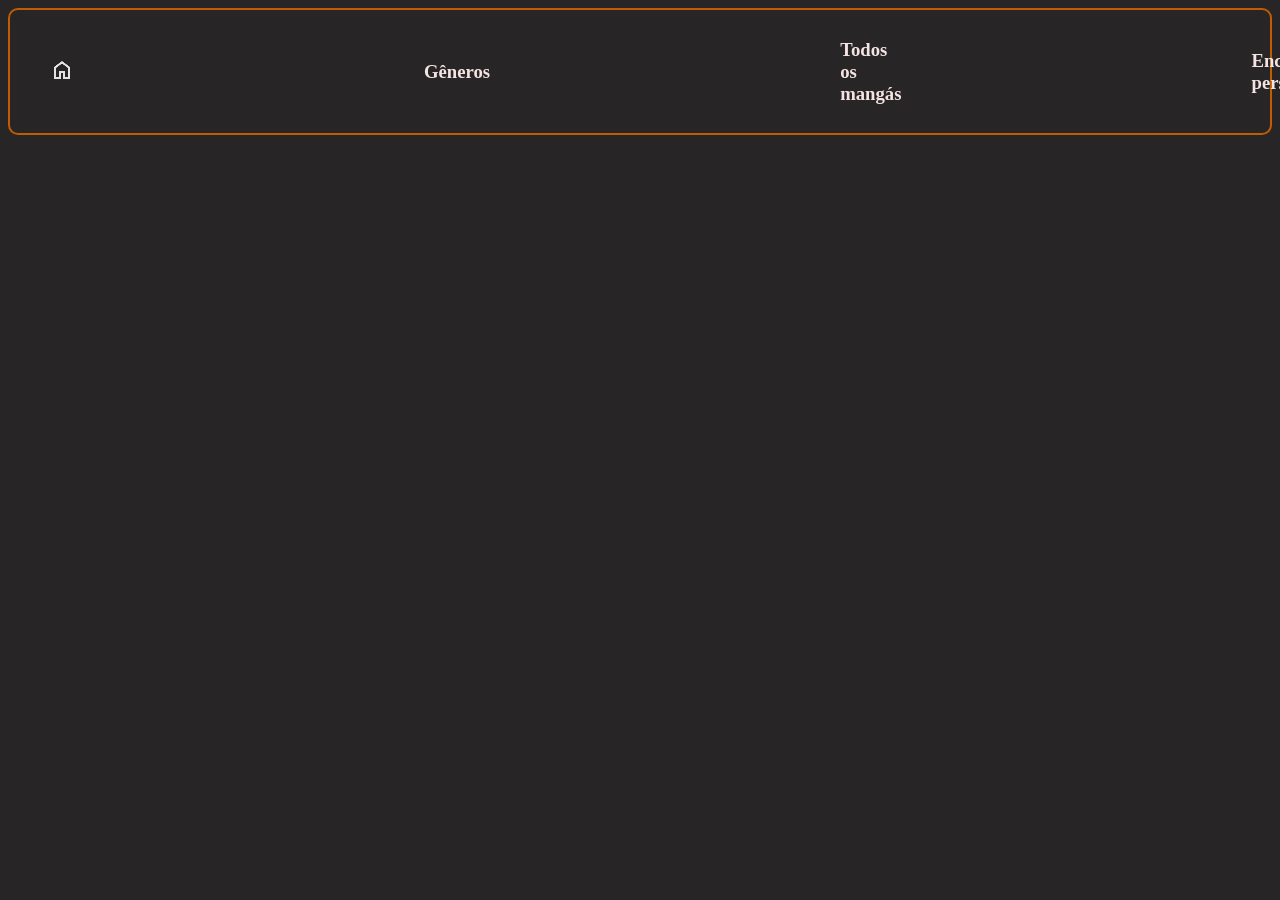
==== site Manga Mangás/carrinho.html @ 04ba4a1a "ajuste css" ====
<!DOCTYPE html>
<html lang="en">
<head>
    <meta charset="UTF-8">
    <meta name="viewport" content="width=device-width, initial-scale=1.0">
    <title>Manga mangás</title>
      <link rel="stylesheet" href="CSS/styles.css">
</head>
<body>
    
    <header>
    <a href="index.html" class="btn-home"><img src="IMG/home_24dp_E3E3E3_FILL0_wght400_GRAD0_opsz24.png"></a>
    <h3><a href="generos.html">Gêneros</a></h3>
    <h3><a href="todos.html">Todos os mangás</a></h3>
    <h3><a href="encop.html">Encomenda personalizada</a></h3>
      <a href="carrinho.html" class="btn-cart"><img src="IMG/shopping_cart_24dp_E3E3E3_FILL0_wght400_GRAD0_opsz24.png"></a> 
    </header>

</body>
</html>
---- site Manga Mangás/CSS/styles.css ----
body{
    background-color: rgb(39, 37, 37);
}

header{
    border: 2px solid rgb(190, 93, 1);
    border-radius: 10px;
    display: flex;
    align-items: center;
    justify-content: flex-start;
    gap: 350px;
    padding: 10px 40px;

}

header a{
    color: rgb(245, 228, 228);
    text-decoration: none;
    display: inline-block;
    transition: all 0.3s ease;
}

header a:hover{
    color:  rgb(190, 93, 1);
    transform: translateY(-5px);
}

.btn-home img {
    filter: rgb(245, 228, 228);
    transition: transform 0.3s ease;
}

.btn-home img:hover {
    transform: scale(1.2);
   filter: invert(65%) sepia(70%) saturate(1400%) hue-rotate(345deg) brightness(125%) contrast(101%);
}

.btn-cart img {
    filter: rgb(245, 228, 228);
    transition: transform 0.3s ease;
}

.btn-cart img:hover {
    transform: scale(1.2);
   filter: invert(65%) sepia(70%) saturate(1400%) hue-rotate(345deg) brightness(125%) contrast(101%);
}

.pesquisa{
    
    border: 2px solid  rgb(190, 93, 1);
    border-radius: 40px;
    padding: 10px 20px;
    display: flex;
    align-items: center;
    justify-content: flex-start;
    margin-top: 30px;
    transition: all 0.3s ease;
    width: 1500px;
    margin-left: auto;
    margin-right: auto;
}

.pesquisa:hover{
    border-color: rgb(245, 228, 228);
    transform:scale(1.05);
}

.destaques{
    border: 2px solid  rgb(190, 93, 1);
    border-radius: 20px;
    padding: 30px 20px;
    display: flex;
    align-items: center;
    justify-content: flex-start;
    margin-top: 30px;
    transition: all 0.3s ease;
    width: 1500px;
    margin-left: auto;
    margin-right: auto;
    background-color: rgb(190, 93, 1);
    border-radius: 40px; ;
}

.destaque1{
   border: 2px solid  rgb(190, 93, 1);
    border-radius: 20px;
    padding: 300px 20px;
    display: flex;
    justify-content: flex-start;
    margin-top: 30px;
    transition: all 0.3s ease;
    width: 600px;
    height: 5px;
    margin-left: auto;
    margin-right: auto;
    background-color: rgb(245, 228, 228);
    border-radius: 40px; ;
}

.destaque2{
   border: 2px solid  rgb(190, 93, 1);
    border-radius: 20px;
    padding: 300px 20px;
    display: flex;
    justify-content: flex-start;
    margin-top: 30px;
    transition: all 0.3s ease;
    width: 600px;
    height: 5px;
    margin-left: auto;
    margin-right: auto;
    background-color: rgb(245, 228, 228);
    border-radius: 40px; ;
}
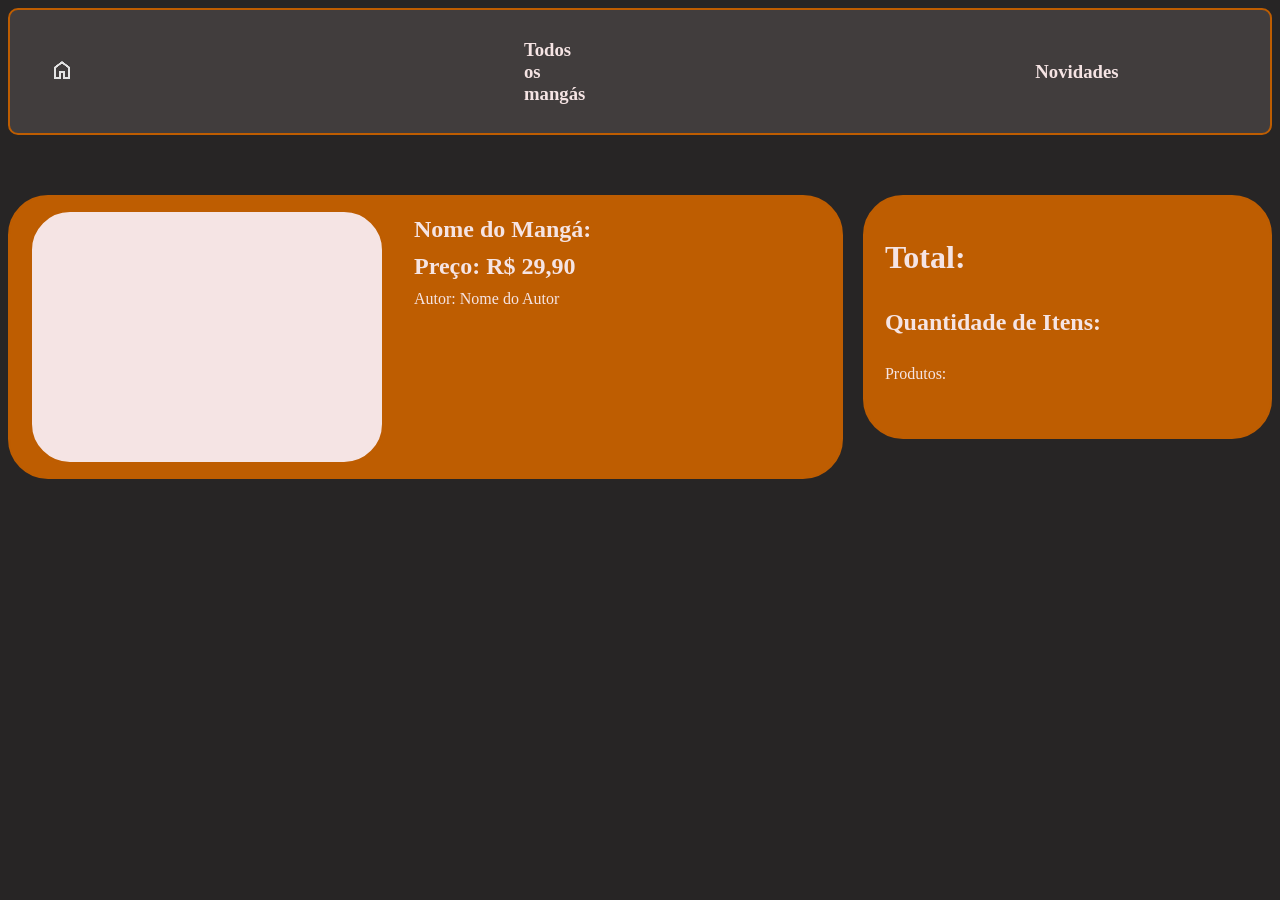
==== commit 138996bd: "uodate html e css" ====
--- a/site Manga Mangás/carrinho.html
+++ b/site Manga Mangás/carrinho.html
@@ -5,16 +5,38 @@
     <meta name="viewport" content="width=device-width, initial-scale=1.0">
     <title>Manga mangás</title>
       <link rel="stylesheet" href="CSS/styles.css">
+      <script src="Js/Js.js"></script>
 </head>
 <body>
     
     <header>
     <a href="index.html" class="btn-home"><img src="IMG/home_24dp_E3E3E3_FILL0_wght400_GRAD0_opsz24.png"></a>
-    <h3><a href="generos.html">Gêneros</a></h3>
     <h3><a href="todos.html">Todos os mangás</a></h3>
-    <h3><a href="encop.html">Encomenda personalizada</a></h3>
+    <h3><a href="novidades.html">Novidades</a></h3>
       <a href="carrinho.html" class="btn-cart"><img src="IMG/shopping_cart_24dp_E3E3E3_FILL0_wght400_GRAD0_opsz24.png"></a> 
     </header>
 
+    <div class="carrinho-container">
+
+     <div class="mangas_carrinho">
+      <div class="manga_img">
+      </div>
+
+      <div class="manga_info">
+        <h2>Nome do Mangá:</h2>
+        <h2><b>Preço: R$ 29,90</b></h2>
+        <p>Autor: Nome do Autor</p>
+      </div>
+    </div>
+
+    <div class="total">
+
+      <div class="total_info">
+        <h1>Total:</h1>
+        <h2><b>Quantidade de Itens:</b></h2>
+        <p>Produtos:</p>
+      </div>
+  </div>
+
 </body>
 </html>
--- a/site Manga Mangás/CSS/styles.css
+++ b/site Manga Mangás/CSS/styles.css
@@ -8,8 +8,9 @@
     display: flex;
     align-items: center;
     justify-content: flex-start;
-    gap: 350px;
+    gap: 450px;
     padding: 10px 40px;
+    background-color:  rgb(65, 61, 61);
 
 }
 
@@ -45,7 +46,7 @@
    filter: invert(65%) sepia(70%) saturate(1400%) hue-rotate(345deg) brightness(125%) contrast(101%);
 }
 
-.pesquisa{
+.pesquisa input{
     
     border: 2px solid  rgb(190, 93, 1);
     border-radius: 40px;
@@ -58,6 +59,8 @@
     width: 1500px;
     margin-left: auto;
     margin-right: auto;
+    color: black;
+    font-size: 16px;
 }
 
 .pesquisa:hover{
@@ -65,6 +68,10 @@
     transform:scale(1.05);
 }
 
+.pesquisa input::placeholder {
+    color: black;
+}
+
 .destaques{
     border: 2px solid  rgb(190, 93, 1);
     border-radius: 20px;
@@ -112,3 +119,95 @@
     background-color: rgb(245, 228, 228);
     border-radius: 40px; ;
 }
+
+.mangas{
+    border: 2px solid  rgb(190, 93, 1);
+    border-radius: 20px;
+    padding: 40px 20px;
+    display: flex;
+    align-items: center;
+    justify-content: flex-start;
+    gap: 30px;
+    margin-top: 30px;
+    background-color: rgb(190, 93, 1);
+    border-radius: 40px; 
+    height: 200px;
+    width: 90%;
+}
+
+.mangas:hover{
+    background-color:  rgb(138, 68, 4) ;
+}
+
+.manga_img{
+    border: 2px solid  rgb(190, 93, 1);
+    border-radius: 40px;
+    background-color: rgb(245, 228, 228);
+    height: 250px;
+    width: 350px;
+    flex-shrink: 0;
+}
+
+.manga_info{
+    display: flex;
+    flex-direction: column;
+    gap: 10px;
+    color : rgb(245, 228, 228);
+    margin-bottom: 150px;
+}
+
+.manga_info h2,
+.manga_info p{
+    margin: 0;
+}
+
+.mangas_carrinho{
+    border: 2px solid  rgb(190, 93, 1);
+    border-radius: 20px;
+    padding: 40px 20px;
+    display: flex;
+    align-items: center;
+    justify-content: flex-start;
+    gap: 30px;
+    margin-top: 30px;
+    background-color: rgb(190, 93, 1);
+    border-radius: 40px; 
+    height: 200px;
+    width: 65%;
+}
+.total{
+    border: 2px solid  rgb(190, 93, 1);
+    border-radius: 20px;
+    padding: 20px;
+    display: flex;
+    align-items: flex-start;
+    justify-content: flex-start;
+    gap: 30px;
+    margin-top: 30px;
+    background-color: rgb(190, 93, 1);
+    border-radius: 40px; 
+    height: 200px;
+    width: 30%;
+}
+
+.total_info{
+    display: flex;
+    flex-direction: column;
+    gap: 10px;
+    color : rgb(245, 228, 228);
+}
+
+.total_info h1,
+.total_info h2,
+.total_info p{
+    margin-bottom: 3px;
+}
+
+.carrinho-container {
+    display: flex;
+    justify-content: space-between; 
+    align-items: flex-start;
+    gap: 20px;
+    margin-top: 30px;
+    width: 100%;
+}
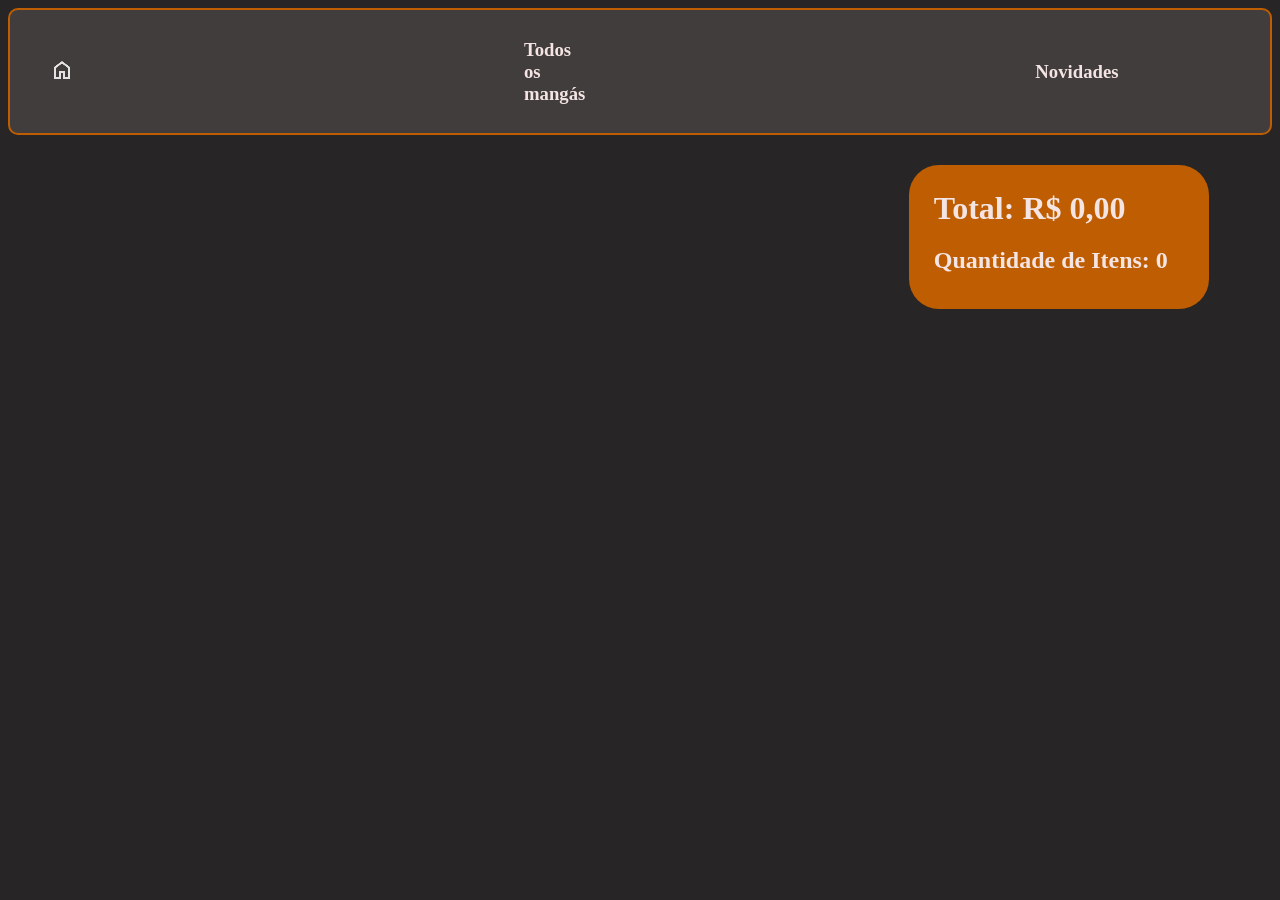
==== commit 15c500ce: "js carrinho e img" ====
--- a/site Manga Mangás/carrinho.html
+++ b/site Manga Mangás/carrinho.html
@@ -5,38 +5,29 @@
     <meta name="viewport" content="width=device-width, initial-scale=1.0">
     <title>Manga mangás</title>
       <link rel="stylesheet" href="CSS/styles.css">
-      <script src="Js/Js.js"></script>
+      
 </head>
 <body>
-    
-    <header>
-    <a href="index.html" class="btn-home"><img src="IMG/home_24dp_E3E3E3_FILL0_wght400_GRAD0_opsz24.png"></a>
-    <h3><a href="todos.html">Todos os mangás</a></h3>
-    <h3><a href="novidades.html">Novidades</a></h3>
-      <a href="carrinho.html" class="btn-cart"><img src="IMG/shopping_cart_24dp_E3E3E3_FILL0_wght400_GRAD0_opsz24.png"></a> 
+   <body>
+  <header>
+        <a href="index.html" class="btn-home"><img src="IMG/home_24dp_E3E3E3_FILL0_wght400_GRAD0_opsz24.png"></a>
+        <h3><a href="todos.html">Todos os mangás</a></h3>
+        <h3><a href="novidades.html">Novidades</a></h3>
+        <a href="carrinho.html" class="btn-cart"><img src="IMG/shopping_cart_24dp_E3E3E3_FILL0_wght400_GRAD0_opsz24.png"></a> 
     </header>
 
     <div class="carrinho-container">
+        <!-- O JS vai desenhar os cards dos mangás AQUI DENTRO -->
+        <div id="lista-carrinho" style="flex: 1;"></div>
 
-     <div class="mangas_carrinho">
-      <div class="manga_img">
-      </div>
-
-      <div class="manga_info">
-        <h2>Nome do Mangá:</h2>
-        <h2><b>Preço: R$ 29,90</b></h2>
-        <p>Autor: Nome do Autor</p>
-      </div>
+        <!-- Painel lateral com o valor acumulado -->
+        <div class="total">
+            <div class="total_info">
+                <h1>Total: R$ 0,00</h1>
+                <h2><b>Quantidade de Itens: 0</b></h2>
+            </div>
+        </div>
     </div>
-
-    <div class="total">
-
-      <div class="total_info">
-        <h1>Total:</h1>
-        <h2><b>Quantidade de Itens:</b></h2>
-        <p>Produtos:</p>
-      </div>
-  </div>
-
+  <script async src="Index.Js"></script>
 </body>
 </html>
--- a/site Manga Mangás/CSS/styles.css
+++ b/site Manga Mangás/CSS/styles.css
@@ -120,18 +120,18 @@
     border-radius: 40px; ;
 }
 
-.mangas{
-    border: 2px solid  rgb(190, 93, 1);
-    border-radius: 20px;
+.mangas {
+    border: 2px solid rgb(190, 93, 1);
+    border-radius: 40px;
     padding: 40px 20px;
     display: flex;
+    flex-direction: row;        
     align-items: center;
     justify-content: flex-start;
     gap: 30px;
     margin-top: 30px;
     background-color: rgb(190, 93, 1);
-    border-radius: 40px; 
-    height: 200px;
+    height: auto;               
     width: 90%;
 }
 
@@ -139,75 +139,158 @@
     background-color:  rgb(138, 68, 4) ;
 }
 
-.manga_img{
-    border: 2px solid  rgb(190, 93, 1);
+.manga_img {
+    border: 25px solid rgb(245, 228, 228); 
     border-radius: 40px;
     background-color: rgb(245, 228, 228);
-    height: 250px;
-    width: 350px;
+    height: 300px;
+    width: 200px;              
+    flex-shrink: 0;            
+    overflow: hidden;
+    display: flex;
+    align-items: center;
+    justify-content: center;
+}
+
+.manga_img img {
+    width: 100%;
+    height: 100%;
+    object-fit: cover;
+}
+
+
+.manga_info {
+    display: flex;
+    flex-direction: column;   
+    align-items: flex-start;
+    gap: 8px;
+    color: rgb(245, 228, 228);
+}
+
+.manga_info h2,
+.manga_info p{
+    margin: 0px
+}
+
+.acoes{
+    display: flex;
+    align-items: center;
+    gap: 10px;
+    margin-top: 5px;
+}
+
+.acoes input{
+    width: 50px;
+    padding: 5px;
+    border-radius: 5px;
+    border: 1px solid #CCC;
+    text-align: center;
+}
+
+.btn-remove{
+    background-color: #c9130c;
+    color: white;
+    border: none;
+    padding: 6px 12px;
+    border-radius: 5px;
+    cursor: pointer;
+    font-weight: bold;
+    transition:  0.2s ease;
+}
+
+.btn-remove:hover{
+    background-color: #7a0c08;
+}
+
+.mangas_carrinho .manga_img {
+    width: 90px;                 
+    height: 130px;               
+    flex-shrink: 0;               
+    border: 2px solid rgb(245, 228, 228);
+    border-radius: 12px;
+    background-color: rgb(245, 228, 228);
+    overflow: hidden;             
+    display: flex;
+    align-items: center;
+    justify-content: center;
+}
+
+.mangas_carrinho .manga_img img {
+    width: 100%;
+    height: 100%;
+    object-fit: cover;             
+    display: block;
+}
+
+.total {
+    width: 300px;                  
     flex-shrink: 0;
-}
-
-.manga_info{
+    background-color: rgb(190, 93, 1);
+    border-radius: 30px;
+    padding: 25px;
+    color: rgb(245, 228, 228);
+    box-sizing: border-box;
+}
+
+.total_info{
     display: flex;
     flex-direction: column;
     gap: 10px;
     color : rgb(245, 228, 228);
-    margin-bottom: 150px;
-}
-
-.manga_info h2,
-.manga_info p{
-    margin: 0;
-}
-
-.mangas_carrinho{
-    border: 2px solid  rgb(190, 93, 1);
-    border-radius: 20px;
-    padding: 40px 20px;
-    display: flex;
-    align-items: center;
-    justify-content: flex-start;
-    gap: 30px;
-    margin-top: 30px;
-    background-color: rgb(190, 93, 1);
-    border-radius: 40px; 
-    height: 200px;
-    width: 65%;
-}
-.total{
-    border: 2px solid  rgb(190, 93, 1);
-    border-radius: 20px;
+}
+
+.total_info h1, 
+.total_info h2 {
+    margin: 0 0 10px 0;
+}
+
+.carrinho-container {
+   display: flex;
+    justify-content: space-between;
+    align-items: flex-start;
+    gap: 30px;                    
+    width: 90%;
+    margin: 30px auto 0 auto;
+}
+
+#lista-carrinho {
+    flex: 1;                      
+    display: flex;
+    flex-direction: column;
+    gap: 20px;
+}
+
+.mangas_carrinho {
+    display: flex;
+    align-items: center;
+    gap: 20px;
+    background-color: rgb(190, 93, 1);
+    border: 2px solid rgb(190, 93, 1);
+    border-radius: 30px;
     padding: 20px;
-    display: flex;
-    align-items: flex-start;
-    justify-content: flex-start;
-    gap: 30px;
-    margin-top: 30px;
-    background-color: rgb(190, 93, 1);
-    border-radius: 40px; 
-    height: 200px;
-    width: 30%;
-}
-
-.total_info{
-    display: flex;
-    flex-direction: column;
-    gap: 10px;
-    color : rgb(245, 228, 228);
-}
-
-.total_info h1,
-.total_info h2,
-.total_info p{
-    margin-bottom: 3px;
-}
-
-.carrinho-container {
-    display: flex;
-    justify-content: space-between; 
-    align-items: flex-start;
-    gap: 20px;
-    margin-top: 30px;
+    box-sizing: border-box;
+}
+
+.mangas_carrinho .manga_img img {
     width: 100%;
+    height: 100%;
+    object-fit: cover;
+}
+
+.btn-add {
+    background-color: rgb(39, 37, 37);
+    color: rgb(245, 228, 228);
+    border: 2px solid rgb(245, 228, 228);
+    padding: 8px 16px;
+    border-radius: 8px;
+    cursor: pointer;
+    font-weight: bold;
+    margin-top: 5px;
+    transition: all 0.3s ease;
+}
+
+.btn-add:hover {
+    background-color: rgb(245, 228, 228);
+    color: rgb(190, 93, 1);
+    transform: scale(1.05);
 }
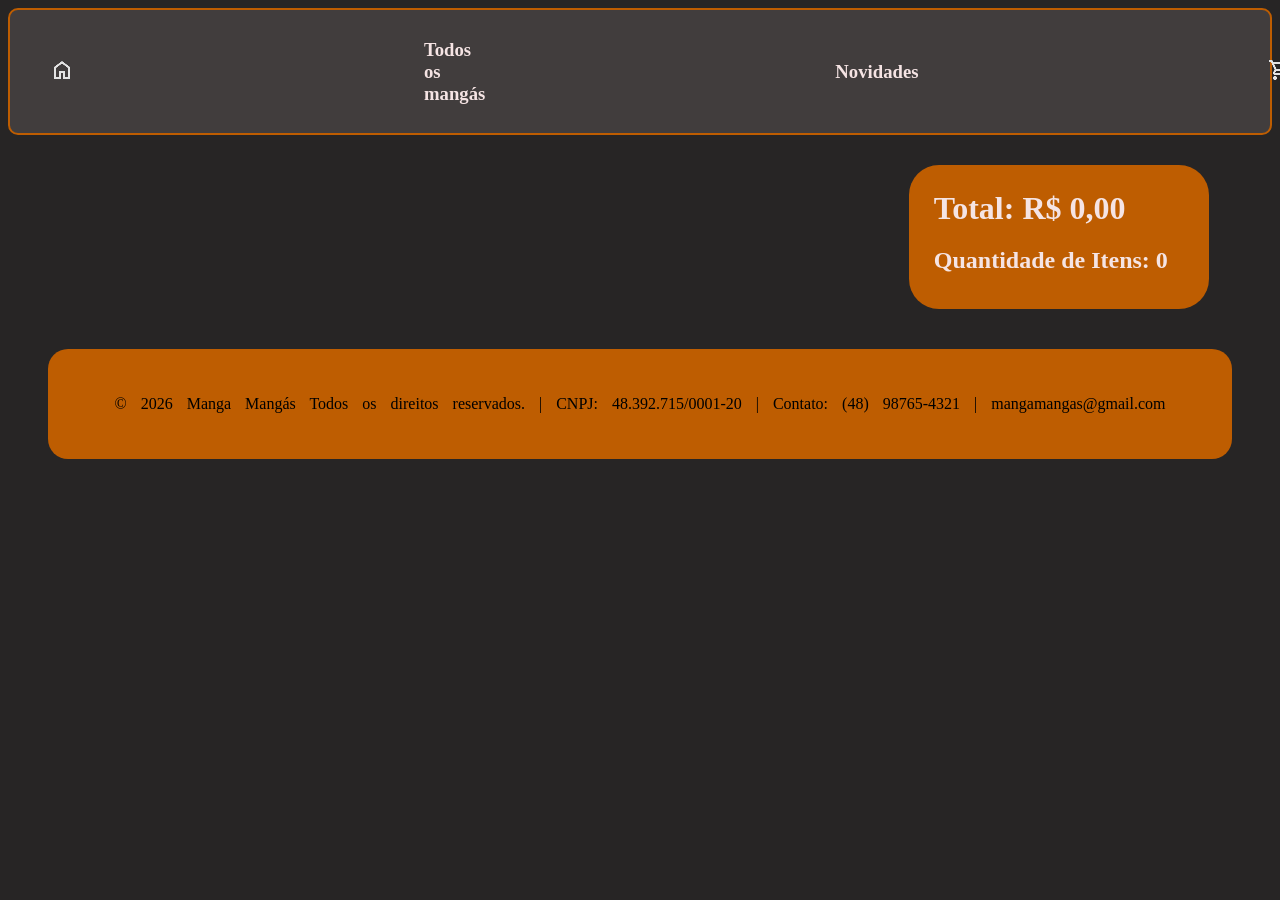
==== commit 61c6ead0: "fanalizacao do site(eu acho)" ====
--- a/site Manga Mangás/carrinho.html
+++ b/site Manga Mangás/carrinho.html
@@ -8,7 +8,6 @@
       
 </head>
 <body>
-   <body>
   <header>
         <a href="index.html" class="btn-home"><img src="IMG/home_24dp_E3E3E3_FILL0_wght400_GRAD0_opsz24.png"></a>
         <h3><a href="todos.html">Todos os mangás</a></h3>
@@ -28,6 +27,14 @@
             </div>
         </div>
     </div>
-  <script async src="Index.Js"></script>
+
+
+     <footer>
+        <div class="rodape">
+       <div> <p>© 2026 Manga Mangás Todos os direitos reservados. |  CNPJ: 48.392.715/0001-20 |  Contato: (48) 98765-4321 |  mangamangas@gmail.com</p>
+        </div>
+    </footer>
+
+  <script defer src="index.js"></script>
 </body>
 </html>
--- a/site Manga Mangás/CSS/styles.css
+++ b/site Manga Mangás/CSS/styles.css
@@ -8,7 +8,7 @@
     display: flex;
     align-items: center;
     justify-content: flex-start;
-    gap: 450px;
+    gap: 350px;
     padding: 10px 40px;
     background-color:  rgb(65, 61, 61);
 
@@ -293,4 +293,23 @@
     background-color: rgb(245, 228, 228);
     color: rgb(190, 93, 1);
     transform: scale(1.05);
-}+}
+
+.destaques_text{
+    border: color solid  rgb(190, 93, 1);
+    border-radius: 20px;
+    background-color:  rgb(190, 93, 1);
+    width: 8%;
+    margin-left: 180px;
+}
+
+.rodape{
+    border: color solid  rgb(190, 93, 1);
+    border-radius: 20px;
+    background-color:  rgb(190, 93, 1); 
+    padding: 30px;
+    margin: 40px;
+    word-spacing: 10px;
+    text-align: center;
+}
+
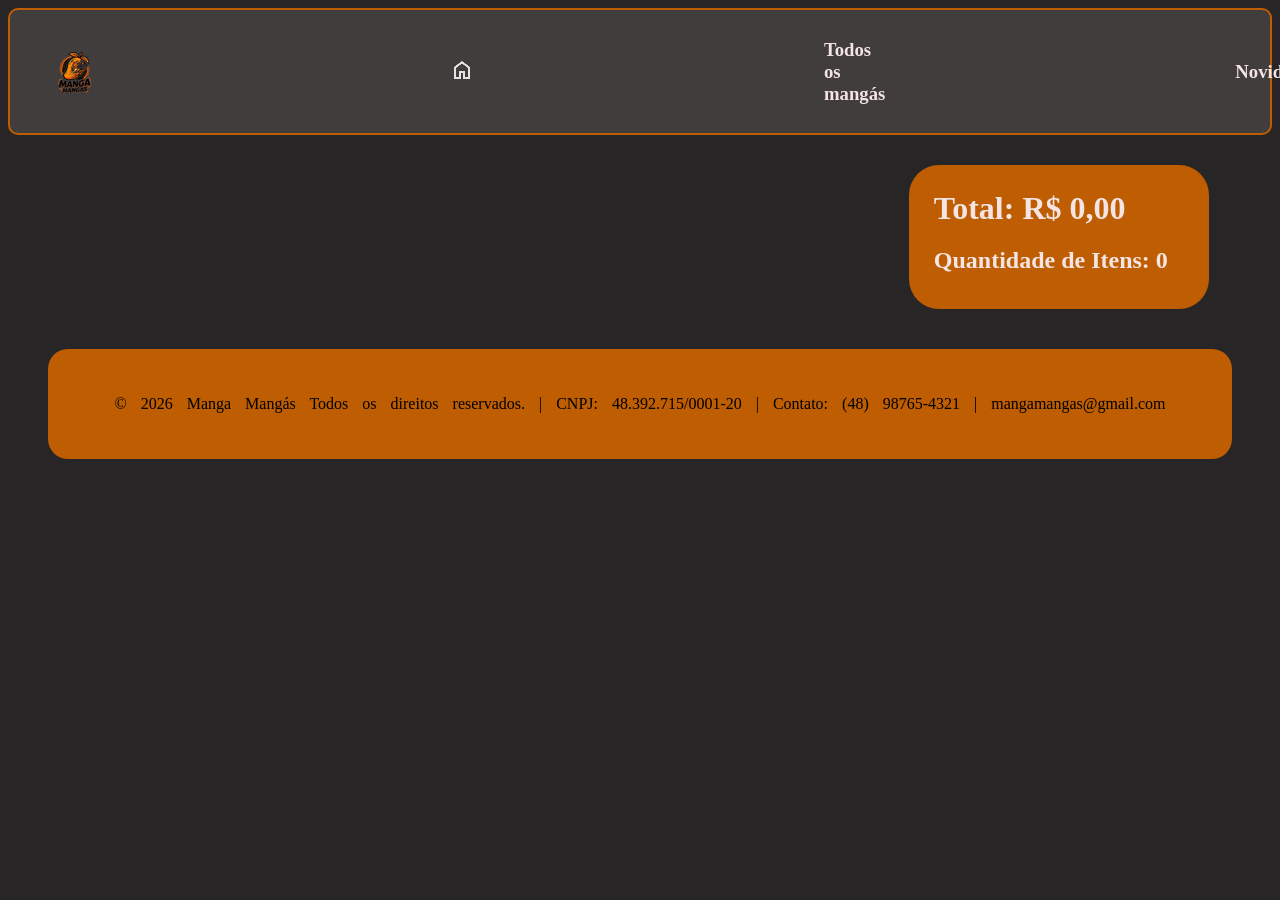
==== commit 16d86fa9: "finalização completa" ====
--- a/site Manga Mangás/carrinho.html
+++ b/site Manga Mangás/carrinho.html
@@ -9,6 +9,7 @@
 </head>
 <body>
   <header>
+     <img src="IMG/logo.png" alt="">
         <a href="index.html" class="btn-home"><img src="IMG/home_24dp_E3E3E3_FILL0_wght400_GRAD0_opsz24.png"></a>
         <h3><a href="todos.html">Todos os mangás</a></h3>
         <h3><a href="novidades.html">Novidades</a></h3>
